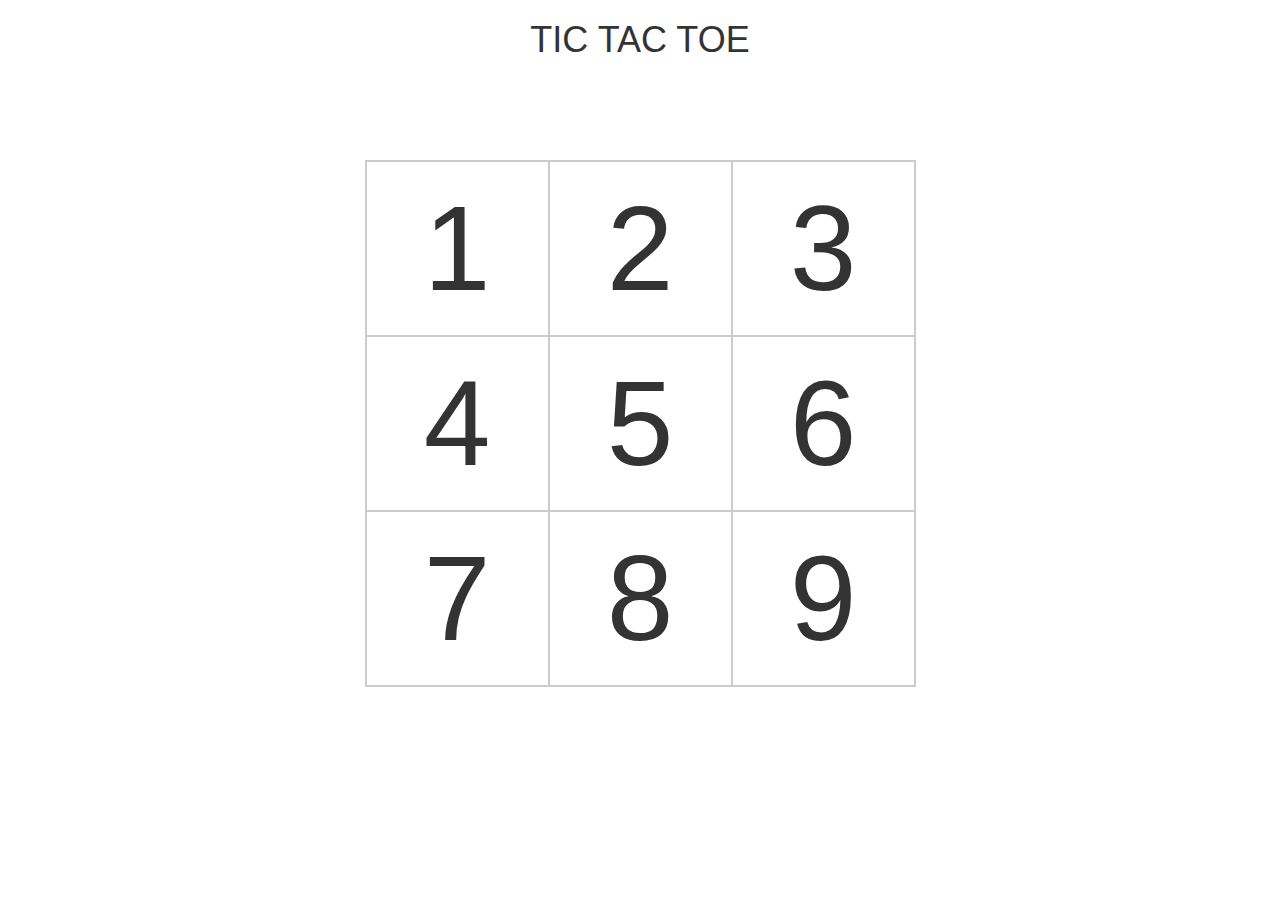
==== game.html @ 5866814e "orginial" ====
<html>
<head>
	<script src="https://ajax.googleapis.com/ajax/libs/jquery/2.1.4/jquery.min.js"></script>
	<link rel="stylesheet" href="https://maxcdn.bootstrapcdn.com/bootstrap/3.3.5/css/bootstrap.min.css">
	<link rel="stylesheet" type="text/css" href="game.css">
	<title>Tic Tac Toe</title>
</head>
<body>
	</div>
	<h1>TIC TAC TOE</h1>
	<h2></h2>
	<table>
	  <tr>
	    <td id="1">1</td>
	    <td id="2">2</td>
	    <td id="3">3</td>
	  </tr>
	  <tr>
	    <td id="4">4</td>
	    <td id="5">5</td>
	    <td id="6">6</td>
	  </tr>
	  <tr>
	    <td id="7">7</td>
	    <td id="8">8</td>
	    <td id="9">9</td>
	  </tr>
	</table>
	<script src="game.js"></script>
</body>
</html>
---- game.css ----
* {
	box-sizing:border-box;
}

table {
	margin-top: 100px;
	margin-left:auto; 
	margin-right:auto; 
	width: 551px; 
}
td {
    height: 175px;
    width: 175px;
    text-align: center;
    font-size: 120px;
    border: 2px solid #cccccc;
    -webkit-border-radius: 10px;
}

h1 {
	text-align: center;
}

.btn-group {
	display: table;
	margin: 0 auto;
}

select {
	display: table;
	margin: 0 auto;
}
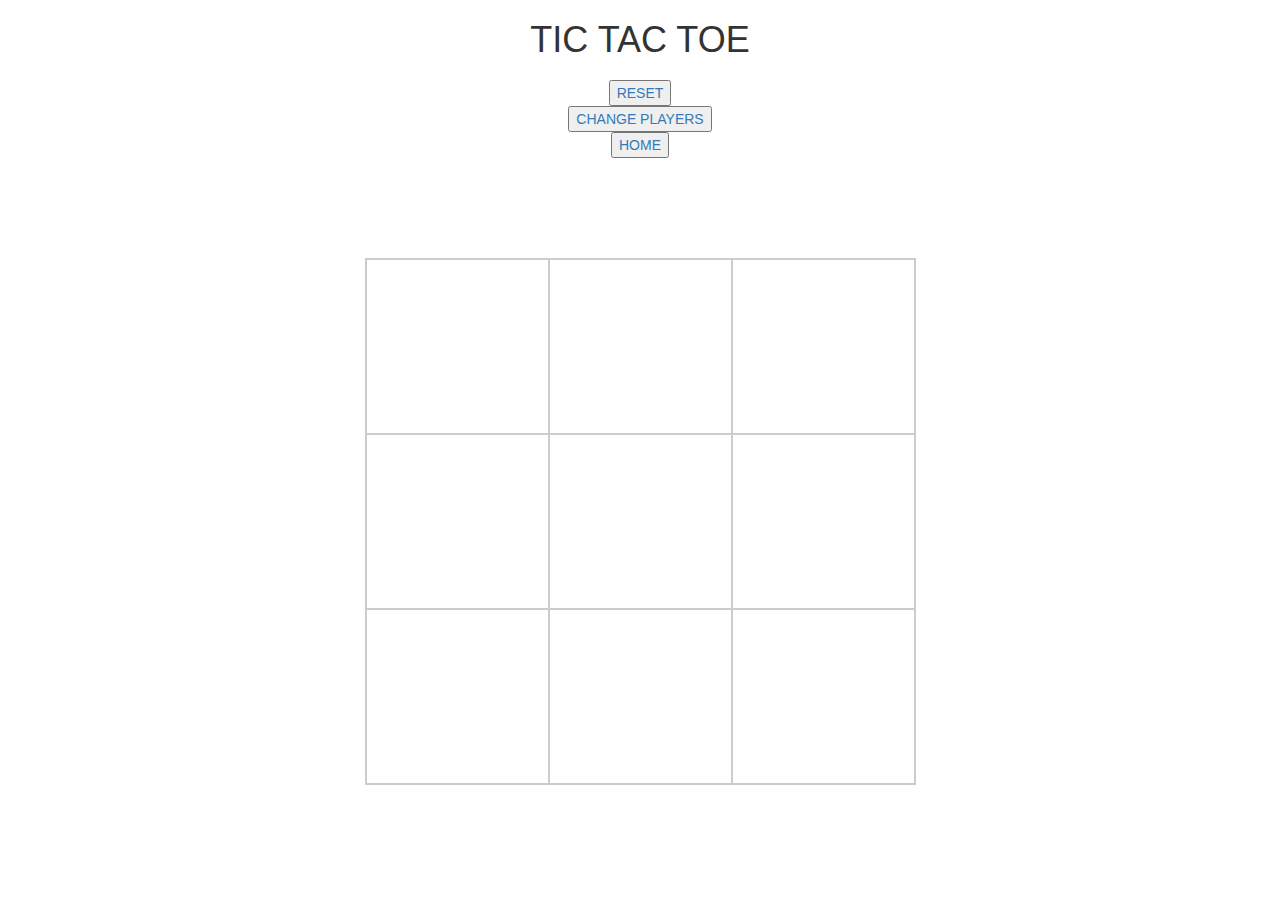
==== commit 1d361773: "Added non-functional AI" ====
--- a/game.html
+++ b/game.html
@@ -9,6 +9,9 @@
 	</div>
 	<h1>TIC TAC TOE</h1>
 	<h2></h2>
+	<button><a href="game.html">RESET</a></button>
+	<button><a href="player.html">CHANGE PLAYERS</a></button>
+	<button><a href="index.html">HOME</a></button>
 	<table>
 	  <tr>
 	    <td id="1">1</td>
--- a/game.css
+++ b/game.css
@@ -26,7 +26,7 @@
 	margin: 0 auto;
 }
 
-select {
+button {
 	display: table;
 	margin: 0 auto;
 }
